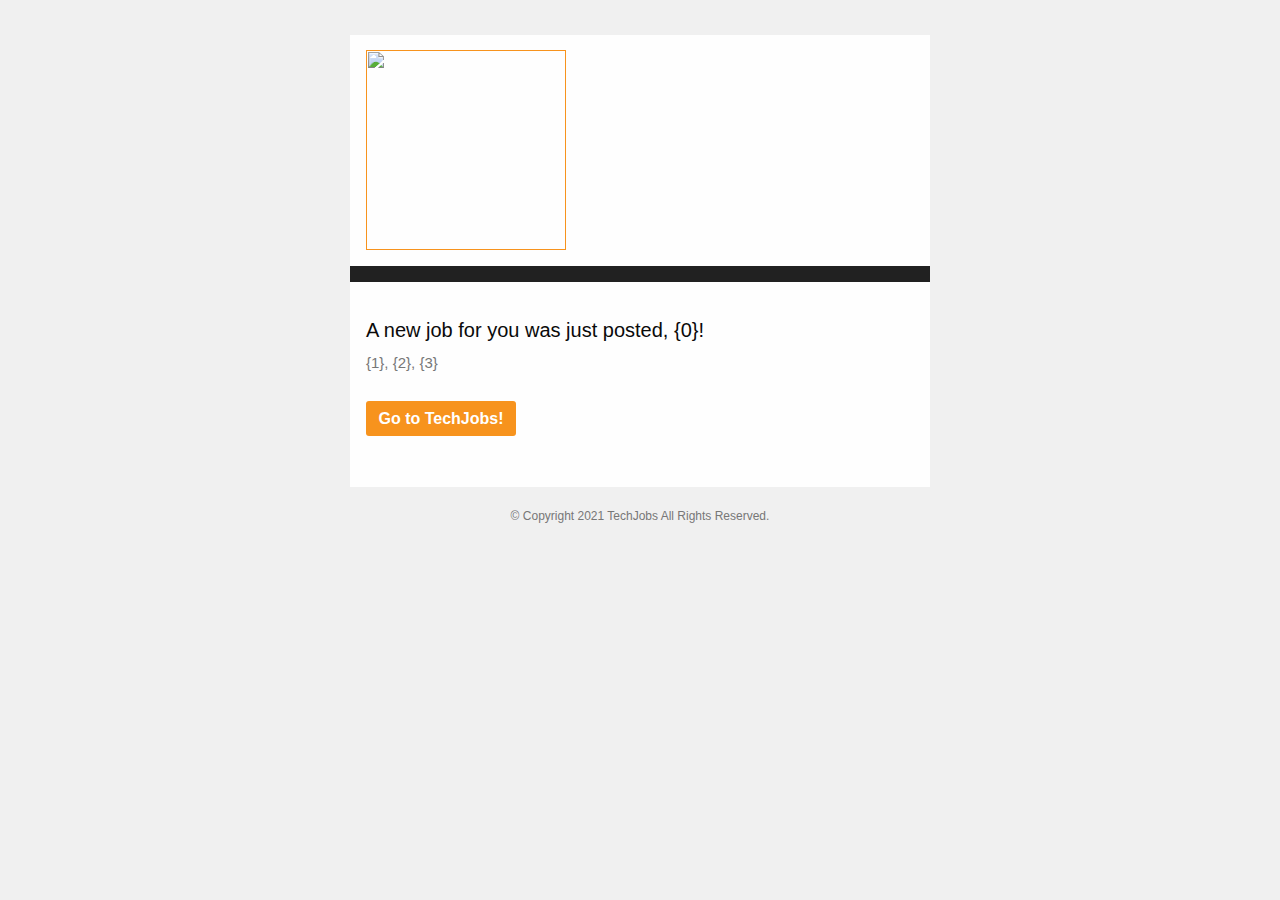
==== TechJobs/notify.html @ 882b66ee "logo added to emails" ====
<!DOCTYPE html "http://www.w3.org/TR/xhtml1/DTD/xhtml1-strict.dtd">
<html xmlns="http://www.w3.org/1999/xhtml" lang="en" xml:lang="en">
    <head>
        <meta http-equiv="Content-Type" content="text/html; charset=utf-8">
        <meta name="viewport" content="width=device-width">
<style type="text/css">
    #outlook a {padding: 0; }
    body {
        width: 100% !important;
        min-width: 100%;
        -webkit-text-size-adjust: 100%;
        -ms-text-size-adjust: 100%;
        margin: 0;
        Margin: 0;
        padding: 0;
        -moz-box-sizing: border-box;
        -webkit-box-sizing: border-box;
        box-sizing: border-box; }

    .ExternalClass {
        width: 100%; }
    .ExternalClass,
    .ExternalClass p,
    .ExternalClass span,
    .ExternalClass font,
    .ExternalClass td,
    .ExternalClass div {
            line-height: 100%; }

    #backgroundTable {
        margin: 0;
        Margin: 0;
        padding: 0;
        width: 100% !important;
        line-height: 100% !important; }

    img {
        outline: none;
        text-decoration: none;
        -ms-interpolation-mode: bicubic;
        width: auto;
        max-width: 100%;
        clear: both;
        display: block; }

    center {
        width: 100%;
        min-width: 580px; }

    a img {
        border: none; }

    p {
        margin: 0 0 0 10px;
        Margin: 0 0 0 10px; }

    table {
        border-spacing: 0;
        border-collapse: collapse; }

    td {
        word-wrap: break-word;
        -webkit-hyphens: auto;
        -moz-hyphens: auto;
        hyphens: auto;
        border-collapse: collapse !important; }

    table, tr, td {
        padding: 0;
        vertical-align: top;
        text-align: left; }

    html {
        min-height: 100%;
        background: #f0f0f0; }

    table.body {
        background: #f0f0f0;
        height: 100%;
        width: 100%; }

    table.container {
        background: #fefefe;
        width: 580px;
        margin: 0 auto;
        Margin: 0 auto;
        text-align: inherit; }

    table.row {
        padding: 0;
        width: 100%;
        position: relative; }

    table.container table.row {
        display: table; }

    td.columns,
    td.column,
    th.columns,
    th.column {
        margin: 0 auto;
        Margin: 0 auto;
        padding-left: 16px;
        padding-bottom: 16px; }

    td.columns.last,
    td.column.last,
    th.columns.last,
    th.column.last {
        padding-right: 16px; }

    td.columns table,
    td.column table,
    th.columns table,
    th.column table {
        width: 100%; }

    td.large-1,
    th.large-1 {
        width: 32.33333px;
        padding-left: 8px;
        padding-right: 8px; }

    td.large-1.first,
    th.large-1.first {
        padding-left: 16px; }

    td.large-1.last,
    th.large-1.last {
        padding-right: 16px; }

    .collapse > tbody > tr > td.large-1,
    .collapse > tbody > tr > th.large-1 {
        padding-right: 0;
        padding-left: 0;
        width: 48.33333px; }

    .collapse td.large-1.first,
    .collapse th.large-1.first,
    .collapse td.large-1.last,
    .collapse th.large-1.last {
        width: 56.33333px; }

    td.large-2,
    th.large-2 {
        width: 80.66667px;
        padding-left: 8px;
        padding-right: 8px; }

    td.large-2.first,
    th.large-2.first {
        padding-left: 16px; }

    td.large-2.last,
    th.large-2.last {
        padding-right: 16px; }

    .collapse > tbody > tr > td.large-2,
    .collapse > tbody > tr > th.large-2 {
        padding-right: 0;
        padding-left: 0;
        width: 96.66667px; }

    .collapse td.large-2.first,
    .collapse th.large-2.first,
    .collapse td.large-2.last,
    .collapse th.large-2.last {
        width: 104.66667px; }

    td.large-3,
    th.large-3 {
        width: 129px;
        padding-left: 8px;
        padding-right: 8px; }

    td.large-3.first,
    th.large-3.first {
        padding-left: 16px; }

    td.large-3.last,
    th.large-3.last {
        padding-right: 16px; }

    .collapse > tbody > tr > td.large-3,
    .collapse > tbody > tr > th.large-3 {
        padding-right: 0;
        padding-left: 0;
        width: 145px; }

    .collapse td.large-3.first,
    .collapse th.large-3.first,
    .collapse td.large-3.last,
    .collapse th.large-3.last {
        width: 153px; }

    td.large-4,
    th.large-4 {
        width: 177.33333px;
        padding-left: 8px;
        padding-right: 8px; }

    td.large-4.first,
    th.large-4.first {
        padding-left: 16px; }

    td.large-4.last,
    th.large-4.last {
        padding-right: 16px; }

    .collapse > tbody > tr > td.large-4,
    .collapse > tbody > tr > th.large-4 {
        padding-right: 0;
        padding-left: 0;
        width: 193.33333px; }

    .collapse td.large-4.first,
    .collapse th.large-4.first,
    .collapse td.large-4.last,
    .collapse th.large-4.last {
        width: 201.33333px; }

    td.large-5,
    th.large-5 {
        width: 225.66667px;
        padding-left: 8px;
        padding-right: 8px; }

    td.large-5.first,
    th.large-5.first {
        padding-left: 16px; }

    td.large-5.last,
    th.large-5.last {
        padding-right: 16px; }

    .collapse > tbody > tr > td.large-5,
    .collapse > tbody > tr > th.large-5 {
        padding-right: 0;
        padding-left: 0;
        width: 241.66667px; }

    .collapse td.large-5.first,
    .collapse th.large-5.first,
    .collapse td.large-5.last,
    .collapse th.large-5.last {
        width: 249.66667px; }

    td.large-6,
    th.large-6 {
        width: 274px;
        padding-left: 8px;
        padding-right: 8px; }

    td.large-6.first,
    th.large-6.first {
        padding-left: 16px; }

    td.large-6.last,
    th.large-6.last {
        padding-right: 16px; }

    .collapse > tbody > tr > td.large-6,
    .collapse > tbody > tr > th.large-6 {
        padding-right: 0;
        padding-left: 0;
        width: 290px; }

    .collapse td.large-6.first,
    .collapse th.large-6.first,
    .collapse td.large-6.last,
    .collapse th.large-6.last {
        width: 298px; }

    td.large-7,
    th.large-7 {
        width: 322.33333px;
        padding-left: 8px;
        padding-right: 8px; }

    td.large-7.first,
    th.large-7.first {
        padding-left: 16px; }

    td.large-7.last,
    th.large-7.last {
        padding-right: 16px; }

    .collapse > tbody > tr > td.large-7,
    .collapse > tbody > tr > th.large-7 {
        padding-right: 0;
        padding-left: 0;
        width: 338.33333px; }

    .collapse td.large-7.first,
    .collapse th.large-7.first,
    .collapse td.large-7.last,
    .collapse th.large-7.last {
        width: 346.33333px; }

    td.large-8,
    th.large-8 {
        width: 370.66667px;
        padding-left: 8px;
        padding-right: 8px; }

    td.large-8.first,
    th.large-8.first {
        padding-left: 16px; }

    td.large-8.last,
    th.large-8.last {
        padding-right: 16px; }

    .collapse > tbody > tr > td.large-8,
    .collapse > tbody > tr > th.large-8 {
        padding-right: 0;
        padding-left: 0;
        width: 386.66667px; }

    .collapse td.large-8.first,
    .collapse th.large-8.first,
    .collapse td.large-8.last,
    .collapse th.large-8.last {
        width: 394.66667px; }

    td.large-9,
    th.large-9 {
        width: 419px;
        padding-left: 8px;
        padding-right: 8px; }

    td.large-9.first,
    th.large-9.first {
        padding-left: 16px; }

    td.large-9.last,
    th.large-9.last {
        padding-right: 16px; }

    .collapse > tbody > tr > td.large-9,
    .collapse > tbody > tr > th.large-9 {
        padding-right: 0;
        padding-left: 0;
        width: 435px; }

    .collapse td.large-9.first,
    .collapse th.large-9.first,
    .collapse td.large-9.last,
    .collapse th.large-9.last {
        width: 443px; }

    td.large-10,
    th.large-10 {
        width: 467.33333px;
        padding-left: 8px;
        padding-right: 8px; }

    td.large-10.first,
    th.large-10.first {
        padding-left: 16px; }

    td.large-10.last,
    th.large-10.last {
        padding-right: 16px; }

    .collapse > tbody > tr > td.large-10,
    .collapse > tbody > tr > th.large-10 {
        padding-right: 0;
        padding-left: 0;
        width: 483.33333px; }

    .collapse td.large-10.first,
    .collapse th.large-10.first,
    .collapse td.large-10.last,
    .collapse th.large-10.last {
        width: 491.33333px; }

    td.large-11,
    th.large-11 {
        width: 515.66667px;
        padding-left: 8px;
        padding-right: 8px; }

    td.large-11.first,
    th.large-11.first {
        padding-left: 16px; }

    td.large-11.last,
    th.large-11.last {
        padding-right: 16px; }

    .collapse > tbody > tr > td.large-11,
    .collapse > tbody > tr > th.large-11 {
        padding-right: 0;
        padding-left: 0;
        width: 531.66667px; }

    .collapse td.large-11.first,
    .collapse th.large-11.first,
    .collapse td.large-11.last,
    .collapse th.large-11.last {
        width: 539.66667px; }

    td.large-12,
    th.large-12 {
        width: 564px;
        padding-left: 8px;
        padding-right: 8px; }

    td.large-12.first,
    th.large-12.first {
        padding-left: 16px; }

    td.large-12.last,
    th.large-12.last {
        padding-right: 16px; }

    .collapse > tbody > tr > td.large-12,
    .collapse > tbody > tr > th.large-12 {
        padding-right: 0;
        padding-left: 0;
        width: 580px; }

    .collapse td.large-12.first,
    .collapse th.large-12.first,
    .collapse td.large-12.last,
    .collapse th.large-12.last {
        width: 588px; }

    td.large-1 center,
    th.large-1 center {
        min-width: 0.33333px; }

    td.large-2 center,
    th.large-2 center {
        min-width: 48.66667px; }

    td.large-3 center,
    th.large-3 center {
        min-width: 97px; }

    td.large-4 center,
    th.large-4 center {
        min-width: 145.33333px; }

    td.large-5 center,
    th.large-5 center {
        min-width: 193.66667px; }

    td.large-6 center,
    th.large-6 center {
        min-width: 242px; }

    td.large-7 center,
    th.large-7 center {
        min-width: 290.33333px; }

    td.large-8 center,
    th.large-8 center {
        min-width: 338.66667px; }

    td.large-9 center,
    th.large-9 center {
        min-width: 387px; }

    td.large-10 center,
    th.large-10 center {
        min-width: 435.33333px; }

    td.large-11 center,
    th.large-11 center {
        min-width: 483.66667px; }

    td.large-12 center,
    th.large-12 center {
        min-width: 532px; }

    .body .columns td.large-1,
    .body .column td.large-1,
    .body .columns th.large-1,
    .body .column th.large-1 {
        width: 8.33333%; }

    .body .columns td.large-2,
    .body .column td.large-2,
    .body .columns th.large-2,
    .body .column th.large-2 {
        width: 16.66667%; }

    .body .columns td.large-3,
    .body .column td.large-3,
    .body .columns th.large-3,
    .body .column th.large-3 {
        width: 25%; }

    .body .columns td.large-4,
    .body .column td.large-4,
    .body .columns th.large-4,
    .body .column th.large-4 {
        width: 33.33333%; }

    .body .columns td.large-5,
    .body .column td.large-5,
    .body .columns th.large-5,
    .body .column th.large-5 {
        width: 41.66667%; }

    .body .columns td.large-6,
    .body .column td.large-6,
    .body .columns th.large-6,
    .body .column th.large-6 {
        width: 50%; }

    .body .columns td.large-7,
    .body .column td.large-7,
    .body .columns th.large-7,
    .body .column th.large-7 {
        width: 58.33333%; }

    .body .columns td.large-8,
    .body .column td.large-8,
    .body .columns th.large-8,
    .body .column th.large-8 {
        width: 66.66667%; }

    .body .columns td.large-9,
    .body .column td.large-9,
    .body .columns th.large-9,
    .body .column th.large-9 {
        width: 75%; }

    .body .columns td.large-10,
    .body .column td.large-10,
    .body .columns th.large-10,
    .body .column th.large-10 {
        width: 83.33333%; }

    .body .columns td.large-11,
    .body .column td.large-11,
    .body .columns th.large-11,
    .body .column th.large-11 {
        width: 91.66667%; }

    .body .columns td.large-12,
    .body .column td.large-12,
    .body .columns th.large-12,
    .body .column th.large-12 {
        width: 100%; }

    td.large-offset-1,
    td.large-offset-1.first,
    td.large-offset-1.last,
    th.large-offset-1,
    th.large-offset-1.first,
    th.large-offset-1.last {
        padding-left: 64.33333px; }

    td.large-offset-2,
    td.large-offset-2.first,
    td.large-offset-2.last,
    th.large-offset-2,
    th.large-offset-2.first,
    th.large-offset-2.last {
        padding-left: 112.66667px; }

    td.large-offset-3,
    td.large-offset-3.first,
    td.large-offset-3.last,
    th.large-offset-3,
    th.large-offset-3.first,
    th.large-offset-3.last {
        padding-left: 161px; }

    td.large-offset-4,
    td.large-offset-4.first,
    td.large-offset-4.last,
    th.large-offset-4,
    th.large-offset-4.first,
    th.large-offset-4.last {
        padding-left: 209.33333px; }

    td.large-offset-5,
    td.large-offset-5.first,
    td.large-offset-5.last,
    th.large-offset-5,
    th.large-offset-5.first,
    th.large-offset-5.last {
        padding-left: 257.66667px; }

    td.large-offset-6,
    td.large-offset-6.first,
    td.large-offset-6.last,
    th.large-offset-6,
    th.large-offset-6.first,
    th.large-offset-6.last {
        padding-left: 306px; }

    td.large-offset-7,
    td.large-offset-7.first,
    td.large-offset-7.last,
    th.large-offset-7,
    th.large-offset-7.first,
    th.large-offset-7.last {
        padding-left: 354.33333px; }

    td.large-offset-8,
    td.large-offset-8.first,
    td.large-offset-8.last,
    th.large-offset-8,
    th.large-offset-8.first,
    th.large-offset-8.last {
        padding-left: 402.66667px; }

    td.large-offset-9,
    td.large-offset-9.first,
    td.large-offset-9.last,
    th.large-offset-9,
    th.large-offset-9.first,
    th.large-offset-9.last {
        padding-left: 451px; }

    td.large-offset-10,
    td.large-offset-10.first,
    td.large-offset-10.last,
    th.large-offset-10,
    th.large-offset-10.first,
    th.large-offset-10.last {
        padding-left: 499.33333px; }

    td.large-offset-11,
    td.large-offset-11.first,
    td.large-offset-11.last,
    th.large-offset-11,
    th.large-offset-11.first,
    th.large-offset-11.last {
        padding-left: 547.66667px; }

    td.expander,
    th.expander {
        visibility: hidden;
        width: 0;
        padding: 0 !important; }

    .block-grid {
        width: 100%;
        max-width: 580px; }
    .block-grid td {
        display: inline-block;
        padding: 8px; }

    .up-2 td {
        width: 274px !important; }

    .up-3 td {
        width: 177px !important; }

    .up-4 td {
        width: 129px !important; }

    .up-5 td {
        width: 100px !important; }

    .up-6 td {
        width: 80px !important; }

    .up-7 td {
        width: 66px !important; }

    .up-8 td {
        width: 56px !important; }

    table.text-center,
    td.text-center,
    h1.text-center,
    h2.text-center,
    h3.text-center,
    h4.text-center,
    h5.text-center,
    h6.text-center,
    p.text-center,
    span.text-center {
        text-align: center; }

    h1.text-left,
    h2.text-left,
    h3.text-left,
    h4.text-left,
    h5.text-left,
    h6.text-left,
    p.text-left,
    span.text-left {
        text-align: left; }

    h1.text-right,
    h2.text-right,
    h3.text-right,
    h4.text-right,
    h5.text-right,
    h6.text-right,
    p.text-right,
    span.text-right {
        text-align: right; }

    span.text-center {
        display: block;
        width: 100%;
        text-align: center; }

    img.float-left {
        float: left;
        text-align: left; }

    img.float-right {
        float: right;
        text-align: right; }

    img.float-center,
    img.text-center {
        margin: 0 auto;
        Margin: 0 auto;
        float: none;
        text-align: center; }

    table.float-center,
    td.float-center,
    th.float-center {
        margin: 0 auto;
        Margin: 0 auto;
        float: none;
        text-align: center; }

    table.body table.container .hide-for-large {
        display: none;
        width: 0;
        mso-hide: all;
        overflow: hidden;
        max-height: 0px;
        font-size: 0;
        width: 0px;
        line-height: 0; }

    body,
    table.body,
    h1,
    h2,
    h3,
    h4,
    h5,
    h6,
    p,
    td,
    th,
    a {
        color: #0a0a0a;
        font-family: Helvetica, Arial, sans-serif;
        font-weight: normal;
        padding: 0;
        margin: 0;
        Margin: 0;
        text-align: left;
        line-height: 1.3; }

    h1,
    h2,
    h3,
    h4,
    h5,
    h6 {
        color: inherit;
        word-wrap: normal;
        font-family: Helvetica, Arial, sans-serif;
        font-weight: normal;
        margin-bottom: 10px;
        Margin-bottom: 10px; }

    h1 {
        font-size: 34px; }

    h2 {
        font-size: 30px; }

    h3 {
        font-size: 28px; }

    h4 {
        font-size: 24px; }

    h5 {
        font-size: 20px; }

    h6 {
        font-size: 18px; }

    body,
    table.body,
    p,
    td,
    th {
        font-size: 15px;
        line-height: 19px; }

    p {
        margin-bottom: 10px;
        Margin-bottom: 10px; }
    p.lead {
        font-size: 18.75px;
        line-height: 1.6; }
    p.subheader {
        margin-top: 4px;
        margin-bottom: 8px;
        Margin-top: 4px;
        Margin-bottom: 8px;
        font-weight: normal;
        line-height: 1.4;
        color: #8a8a8a; }

    small {
        font-size: 80%;
        color: #cacaca; }

    a {
        color: #f7931d;
        text-decoration: none; }
    a:hover {
        color: #d97908; }
    a:active {
        color: #d97908; }
    a:visited {
        color: #f7931d; }

    .button a {
      color: #fefefe;
      text-decoration: none; }
    .button a:hover {
        color: #fefefe; }
    .button a:active {
        color: #fefefe; }
    .button a:visited {
        color: #fefefe; }

    h1 a,
    h1 a:visited,
    h2 a,
    h2 a:visited,
    h3 a,
    h3 a:visited,
    h4 a,
    h4 a:visited,
    h5 a,
    h5 a:visited,
    h6 a,
    h6 a:visited {
        color: #f7931d; }

    pre {
        background: #f0f0f0;
        margin: 30px 0;
        Margin: 30px 0; }
    pre code {
        color: #cacaca; }
        pre code span.callout {
            color: #8a8a8a;
            font-weight: bold; }
    pre code span.callout-strong {
        color: #ff6908;
        font-weight: bold; }

    hr {
        max-width: 580px;
        height: 0;
        border-right: 0;
        border-top: 0;
        border-bottom: 1px solid #cacaca;
        border-left: 0;
        margin: 20px auto;
        Margin: 20px auto;
        clear: both; }

    .stat {
        font-size: 40px;
        line-height: 1; }
    p + .stat {
        margin-top: -16px;
        Margin-top: -16px; }

    table.expand,
    table.expanded {
        width: 100% !important; }
    table.expand table,
    table.expanded table {
        width: 100%; }
        table.expand table a,
        table.expanded table a {
            text-align: center; }
    table.expand center,
    table.expanded center {
        min-width: 0; }

    table.callout {
        margin-bottom: 16px;
        Margin-bottom: 16px; }

    th.callout-inner {
        width: 100%;
        border: 1px solid #cbcbcb;
        padding: 10px;
        background: #fefefe; }
    th.callout-inner.primary {
        background: #feefdd;
        border: 1px solid #444444;
        color: #0a0a0a; }
    th.callout-inner.secondary {
        background: #ebebeb;
        border: 1px solid #444444;
        color: #0a0a0a; }
    th.callout-inner.success {
        background: #e1faea;
        border: 1px solid #1b9448;
        color: #fefefe; }
    th.callout-inner.warning {
        background: #fff3d9;
        border: 1px solid #996800;
        color: #fefefe; }
    th.callout-inner.alert {
        background: #fce6e2;
        border: 1px solid #b42912;
        color: #fefefe; }

    .thumbnail {
        border: solid 4px #fefefe;
        box-shadow: 0 0 0 1px rgba(10, 10, 10, 0.2);
        display: inline-block;
        line-height: 0;
        max-width: 100%;
        transition: box-shadow 200ms ease-out;
        border-radius: 3px;
        margin-bottom: 16px; }
    .thumbnail:hover, .thumbnail:focus {
        box-shadow: 0 0 6px 1px rgba(247, 147, 29, 0.5); }

    table.menu {
        width: 580px; }
    table.menu td.menu-item,
    table.menu th.menu-item {
        padding: 10px;
        padding-right: 10px; }
        table.menu td.menu-item a,
        table.menu th.menu-item a {
            color: #f7931d; }

    table.menu.vertical td.menu-item,
    table.menu.vertical th.menu-item {
        padding: 10px;
        padding-right: 0;
        display: block; }
    table.menu.vertical td.menu-item a,
    table.menu.vertical th.menu-item a {
        width: 100%; }

    table.menu.vertical td.menu-item table.menu.vertical td.menu-item,
    table.menu.vertical td.menu-item table.menu.vertical th.menu-item,
    table.menu.vertical th.menu-item table.menu.vertical td.menu-item,
    table.menu.vertical th.menu-item table.menu.vertical th.menu-item {
        padding-left: 10px; }

    table.menu.text-center a {
        text-align: center; }

    .menu[align="center"] {
        width: auto !important; }

    body.outlook p {
        display: inline !important; }



    .footer-drip {
        background: #F3F3F3;
        border-radius: 0 0 10px 10px; }

    .footer-drip .columns {
        padding-top: 16px; }

    .container.header-drip {
        background: #F3F3F3; }

    .container.header-drip .columns {
        padding-bottom: 16px;
        padding-top: 16px; }

    .container.body-drip {
        border-radius: 10px;
        border-top: 10px solid #663399; }

    .header {
        background: #8a8a8a; }

    .header p {
        color: #ffffff;
        margin: 0; }

    .header .columns {
        padding-bottom: 0; }

    .header .container {
        background: #8a8a8a;
        padding-top: 16px;
        padding-bottom: 16px; }

    .header .container td {
        padding-top: 16px;
        padding-bottom: 16px; }

    .grey {
        background: #f0f0f0; }

    .border-test {
        border: 1px solid #ccc; }

    .masthead {
        background: #212121; }

    .swu-logo {
        width: 170px;
        height: auto;
        padding: 15px 0px 0px 0px; }

    .masthead h1 {
        color: #f7931d;
        padding: 35px 0px 15px 0px; }

    .column-border {
        border: 1px solid #eee; }

    .footercopy {
        padding: 20px 0px;
        font-size: 12px;
        color: #777777; }

    p {
        color: #777777 !important; }
</style>

<style type="text/css" media="only screen and (max-width: 596px)">
    @media only screen and (max-width: 596px) {
        table.body table.container .hide-for-large {
            display: block !important;
            width: auto !important;
            overflow: visible !important; } }

    table.body table.container .hide-for-large * {
        mso-hide: all; }
</style>

<style type="text/css" media="only screen and (max-width: 596px)">
    @media only screen and (max-width: 596px) {
        table.body table.container .row.hide-for-large,
        table.body table.container .row.hide-for-large {
            display: table !important;
            width: 100% !important; } }
</style>

<style type="text/css" media="only screen and (max-width: 596px)">
    @media only screen and (max-width: 596px) {
        table.body table.container .show-for-large {
            display: none !important;
            width: 0;
            mso-hide: all;
            overflow: hidden; } }
</style>

<style type="text/css" media="only screen and (max-width: 596px)">
    @media only screen and (max-width: 596px) {
        table.body img {
            width: auto !important;
            height: auto !important; }
    table.body center {
        min-width: 0 !important; }
    table.body .container {
        width: 95% !important; }
    table.body .columns,
    table.body .column {
        height: auto !important;
        -moz-box-sizing: border-box;
        -webkit-box-sizing: border-box;
        box-sizing: border-box;
        padding-left: 16px !important;
        padding-right: 16px !important; }
        table.body .columns .column,
        table.body .columns .columns,
        table.body .column .column,
        table.body .column .columns {
            padding-left: 0 !important;
            padding-right: 0 !important; }
    table.body .collapse .columns,
    table.body .collapse .column {
        padding-left: 0 !important;
        padding-right: 0 !important; }
    td.small-1,
    th.small-1 {
        display: inline-block !important;
        width: 8.33333% !important; }
    td.small-2,
    th.small-2 {
        display: inline-block !important;
        width: 16.66667% !important; }
    td.small-3,
    th.small-3 {
        display: inline-block !important;
        width: 25% !important; }
    td.small-4,
    th.small-4 {
        display: inline-block !important;
        width: 33.33333% !important; }
    td.small-5,
    th.small-5 {
        display: inline-block !important;
        width: 41.66667% !important; }
    td.small-6,
    th.small-6 {
        display: inline-block !important;
        width: 50% !important; }
    td.small-7,
    th.small-7 {
        display: inline-block !important;
        width: 58.33333% !important; }
    td.small-8,
    th.small-8 {
        display: inline-block !important;
        width: 66.66667% !important; }
    td.small-9,
    th.small-9 {
        display: inline-block !important;
        width: 75% !important; }
    td.small-10,
    th.small-10 {
        display: inline-block !important;
        width: 83.33333% !important; }
    td.small-11,
    th.small-11 {
        display: inline-block !important;
        width: 91.66667% !important; }
    td.small-12,
    th.small-12 {
        display: inline-block !important;
        width: 100% !important; }
    .columns td.small-12,
    .column td.small-12,
    .columns th.small-12,
    .column th.small-12 {
        display: block !important;
        width: 100% !important; }
    .body .columns td.small-1,
    .body .column td.small-1,
    td.small-1 center,
    .body .columns th.small-1,
    .body .column th.small-1,
    th.small-1 center {
        display: inline-block !important;
        width: 8.33333% !important; }
    .body .columns td.small-2,
    .body .column td.small-2,
    td.small-2 center,
    .body .columns th.small-2,
    .body .column th.small-2,
    th.small-2 center {
        display: inline-block !important;
        width: 16.66667% !important; }
    .body .columns td.small-3,
    .body .column td.small-3,
    td.small-3 center,
    .body .columns th.small-3,
    .body .column th.small-3,
    th.small-3 center {
        display: inline-block !important;
        width: 25% !important; }
    .body .columns td.small-4,
    .body .column td.small-4,
    td.small-4 center,
    .body .columns th.small-4,
    .body .column th.small-4,
    th.small-4 center {
        display: inline-block !important;
        width: 33.33333% !important; }
    .body .columns td.small-5,
    .body .column td.small-5,
    td.small-5 center,
    .body .columns th.small-5,
    .body .column th.small-5,
    th.small-5 center {
        display: inline-block !important;
        width: 41.66667% !important; }
    .body .columns td.small-6,
    .body .column td.small-6,
    td.small-6 center,
    .body .columns th.small-6,
    .body .column th.small-6,
    th.small-6 center {
        display: inline-block !important;
        width: 50% !important; }
    .body .columns td.small-7,
    .body .column td.small-7,
    td.small-7 center,
    .body .columns th.small-7,
    .body .column th.small-7,
    th.small-7 center {
        display: inline-block !important;
        width: 58.33333% !important; }
    .body .columns td.small-8,
    .body .column td.small-8,
    td.small-8 center,
    .body .columns th.small-8,
    .body .column th.small-8,
    th.small-8 center {
        display: inline-block !important;
        width: 66.66667% !important; }
    .body .columns td.small-9,
    .body .column td.small-9,
    td.small-9 center,
    .body .columns th.small-9,
    .body .column th.small-9,
    th.small-9 center {
        display: inline-block !important;
        width: 75% !important; }
    .body .columns td.small-10,
    .body .column td.small-10,
    td.small-10 center,
    .body .columns th.small-10,
    .body .column th.small-10,
    th.small-10 center {
        display: inline-block !important;
        width: 83.33333% !important; }
    .body .columns td.small-11,
    .body .column td.small-11,
    td.small-11 center,
    .body .columns th.small-11,
    .body .column th.small-11,
    th.small-11 center {
        display: inline-block !important;
        width: 91.66667% !important; }
    table.body td.small-offset-1,
    table.body th.small-offset-1 {
        margin-left: 8.33333% !important;
        Margin-left: 8.33333% !important; }
    table.body td.small-offset-2,
    table.body th.small-offset-2 {
        margin-left: 16.66667% !important;
        Margin-left: 16.66667% !important; }
    table.body td.small-offset-3,
    table.body th.small-offset-3 {
        margin-left: 25% !important;
        Margin-left: 25% !important; }
    table.body td.small-offset-4,
    table.body th.small-offset-4 {
        margin-left: 33.33333% !important;
        Margin-left: 33.33333% !important; }
    table.body td.small-offset-5,
    table.body th.small-offset-5 {
        margin-left: 41.66667% !important;
        Margin-left: 41.66667% !important; }
    table.body td.small-offset-6,
    table.body th.small-offset-6 {
        margin-left: 50% !important;
        Margin-left: 50% !important; }
    table.body td.small-offset-7,
    table.body th.small-offset-7 {
        margin-left: 58.33333% !important;
        Margin-left: 58.33333% !important; }
    table.body td.small-offset-8,
    table.body th.small-offset-8 {
        margin-left: 66.66667% !important;
        Margin-left: 66.66667% !important; }
    table.body td.small-offset-9,
    table.body th.small-offset-9 {
        margin-left: 75% !important;
        Margin-left: 75% !important; }
    table.body td.small-offset-10,
    table.body th.small-offset-10 {
        margin-left: 83.33333% !important;
        Margin-left: 83.33333% !important; }
    table.body td.small-offset-11,
    table.body th.small-offset-11 {
        margin-left: 91.66667% !important;
        Margin-left: 91.66667% !important; }
    table.body table.columns td.expander,
    table.body table.columns th.expander {
        display: none !important; }
    table.body .right-text-pad,
    table.body .text-pad-right {
        padding-left: 10px !important; }
    table.body .left-text-pad,
    table.body .text-pad-left {
        padding-right: 10px !important; }
    table.menu {
        width: 100% !important; }
        table.menu td,
        table.menu th {
            width: auto !important;
            display: inline-block !important; }
    table.menu.vertical td,
    table.menu.vertical th, table.menu.small-vertical td,
    table.menu.small-vertical th {
        display: block !important; }
    table.menu[align="center"] {
        width: auto !important; }
</style>

<style type="text/css" media="only screen and (max-width: 596px)">
    @media only screen and (max-width: 596px) {
        .small-float-center {
            margin: 0 auto !important;
            float: none !important;
            text-align: center !important; }
        .small-text-center {
            text-align: center !important; }
        .small-text-left {
        text-align: left !important; }
        .small-text-right {
        text-align: right !important; }
    }
</style>

    </head>
    <body>
        <table class="body">
            <tr>
                <td class="center" align="center" valign="top">
                    <center data-parsed="">
                        <table class="container text-center"><tbody><tr><td> <!-- This container adds the grey gap at the top of the email -->
                                        <table class="row grey"><tbody><tr>
                                                    <th class="small-12 large-12 columns first last">
                                                        <table>
                                                            <tr>
                                                                <th>
                                                                    &#xA0; 
                                                                </th>
                                                                <th class="expander"></th>
                                                            </tr>
                                                        </table>
                                                    </th>
                                                </tr></tbody></table>
                                    </td></tr></tbody></table>

                                    <table class="container text-center"><tbody><tr><td> <!-- This container is the main email content -->
                                                    <table class="row"><tbody><tr> <!-- Logo -->
                                                                <th class="small-12 large-12 columns first last">
                                                                    <table>
                                                                        <tr>
                                                                            <th>
                                                                                <center data-parsed="">
                                                                                    <a href="" align="center" class="text-center">
                                                                                        <img src="https://i.imgur.com/SJg5nzm.png" class="swu-logo" style="width:200px;">
                                                                                    </a>
                                                                                </center>
                                                                            </th>
                                                                            <th class="expander"></th>
                                                                        </tr>
                                                                    </table>
                                                                </th>
                                                            </tr></tbody></table>
                                                            <table class="row masthead"><tbody><tr> <!-- Masthead -->
                                                                        <th class="small-12 large-12 columns first last">
                                                                            <!--<table>
                                                                                <tr>
                                                                                    <th>
                                                                                        <h1 class="text-center">A New Job Was Posted!</h1>
                                                                                        <center data-parsed="">
                                                                                            <img src="" valign="bottom" align="center" class="text-center">
                                                                                        </center>
                                                                                    </th>
                                                                                    <th class="expander"></th>
                                                                                </tr>
                                                                            </table>-->
                                                                        </th>
                                                                    </tr></tbody></table>
                                                                    <table class="row"><tbody><tr> <!--This container adds the gap between masthead and digest content -->
                                                                                <th class="small-12 large-12 columns first last">
                                                                                    <table>
                                                                                        <tr>
                                                                                            <th>
                                                                                                &#xA0; 
                                                                                            </th>
                                                                                            <th class="expander"></th>
                                                                                        </tr>
                                                                                    </table>
                                                                                </th>
                                                                            </tr></tbody></table>
                                                                            <table class="row"><tbody><tr> <!-- main Email content -->
                                                                                        <th class="small-12 large-12 columns first last">
                                                                                            <table>
                                                                                                <tr>
                                                                                                    <th>
                                                                                                        <b><h5>A new job for you was just posted, {0}!</h5></b>
                                                                                                        <p> {1}, {2}, {3}</p>
                                                                                                        <br>
                                                                                                        <div class="button">
                                                                                                            <!--[if mso]>
                                                                                                                <v:roundrect xmlns:v="urn:schemas-microsoft-com:vml" xmlns:w="urn:schemas-microsoft-com:office:word" href="#" style="height:35px;v-text-anchor:middle;width:150px;" arcsize="8%" strokecolor="#f7931d" fillcolor="#f7931d">
                                                                                                                  <w:anchorlock/>
                                                                                                                  <center style="color:#ffffff;font-family:sans-serif;font-size:16px;font-weight:bold;">Click le Button</center>
                                                                                                                </v:roundrect>
                                                                                                            <![endif]-->
                                                                                                            <a href="https://localhost:5001/Home/" style="background-color:#f7931d;border:0px solid #f7931d;border-radius:3px;color:#ffffff;display:inline-block;font-family:sans-serif;font-size:16px;font-weight:bold;line-height:35px;text-align:center;text-decoration:none;width:150px;-webkit-text-size-adjust:none;mso-hide:all;">Go to TechJobs!</a>
                                                                                                        </div>
                                                                                                    </th>
                                                                                                    <th class="expander"></th>
                                                                                                </tr>
                                                                                            </table>
                                                                                        </th>
                                                                                    </tr></tbody></table>
                                                                                    <table class="row"><tbody><tr> <!-- This container adds whitespace gap at the bottom of main content  -->
                                                                                                <th class="small-12 large-12 columns first last">
                                                                                                    <table>
                                                                                                        <tr>
                                                                                                            <th>
                                                                                                                &#xA0; 
                                                                                                            </th>
                                                                                                            <th class="expander"></th>
                                                                                                        </tr>
                                                                                                    </table>
                                                                                                </th>
                                                                                            </tr></tbody></table>
                                                </td></tr></tbody></table>  <!-- end main email content --> 

                                                <table class="container text-center"><tbody><tr><td> <!-- footer -->
                                                                <table class="row grey"><tbody><tr>
                                                                            <th class="small-12 large-12 columns first last">
                                                                                <table>
                                                                                    <tr>
                                                                                        <th>
                                                                                            <p class="text-center footercopy">&#xA9; Copyright 2021 TechJobs All Rights Reserved.</p>
                                                                                        </th>
                                                                                        <th class="expander"></th>
                                                                                    </tr>
                                                                                </table>
                                                                            </th>
                                                                        </tr></tbody></table>
                                                            </td></tr></tbody></table>  


                    </center>
                </td>
            </tr>
        </table>
    </body>
</html>
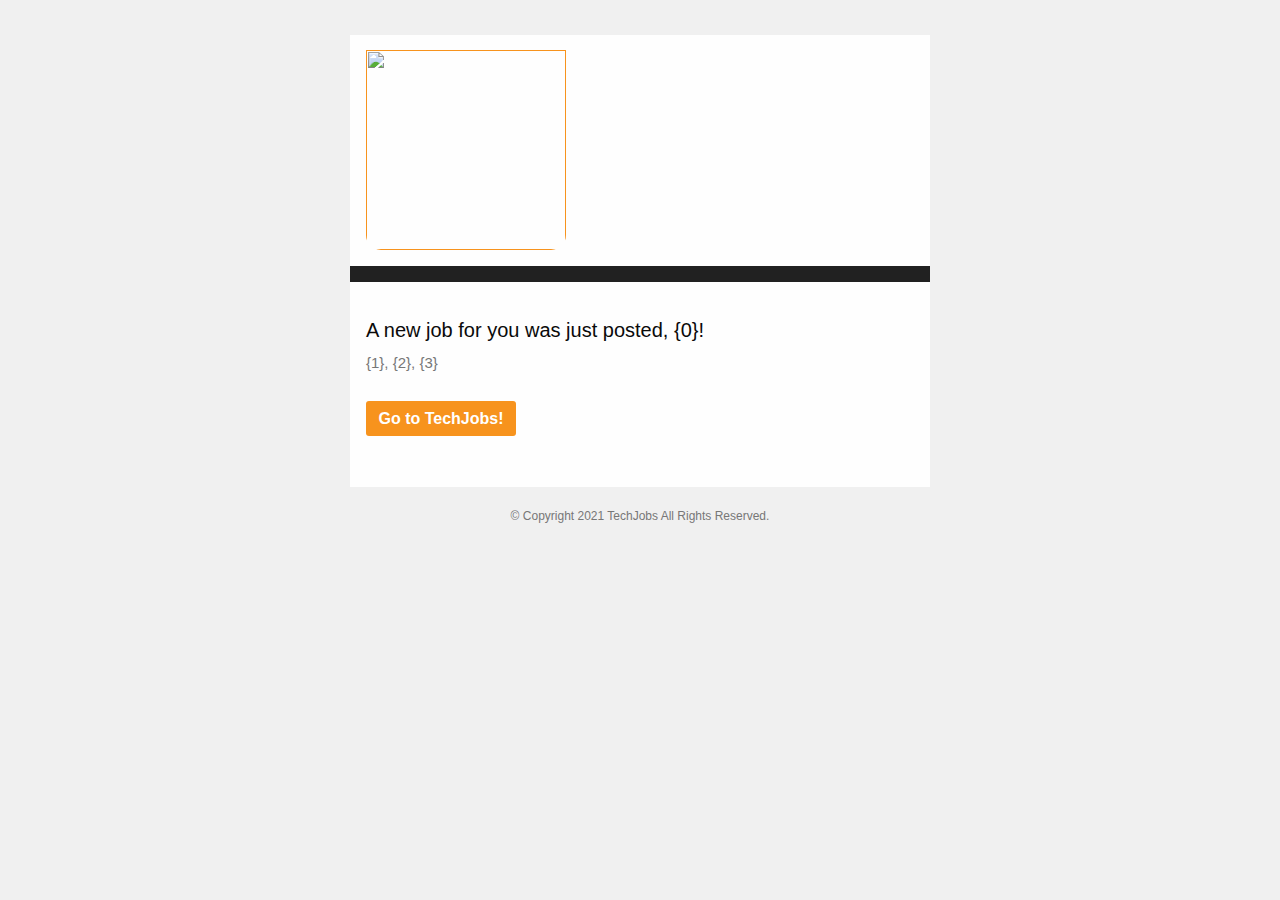
==== commit 5fe489c1: "added logo and styling" ====
--- a/TechJobs/notify.html
+++ b/TechJobs/notify.html
@@ -1349,7 +1349,7 @@
                                                                             <th>
                                                                                 <center data-parsed="">
                                                                                     <a href="" align="center" class="text-center">
-                                                                                        <img src="https://i.imgur.com/SJg5nzm.png" class="swu-logo" style="width:200px;">
+                                                                                        <img src="https://i.imgur.com/SJg5nzm.png" class="swu-logo" style="width: 200px; border-radius: 15px;">
                                                                                     </a>
                                                                                 </center>
                                                                             </th>
